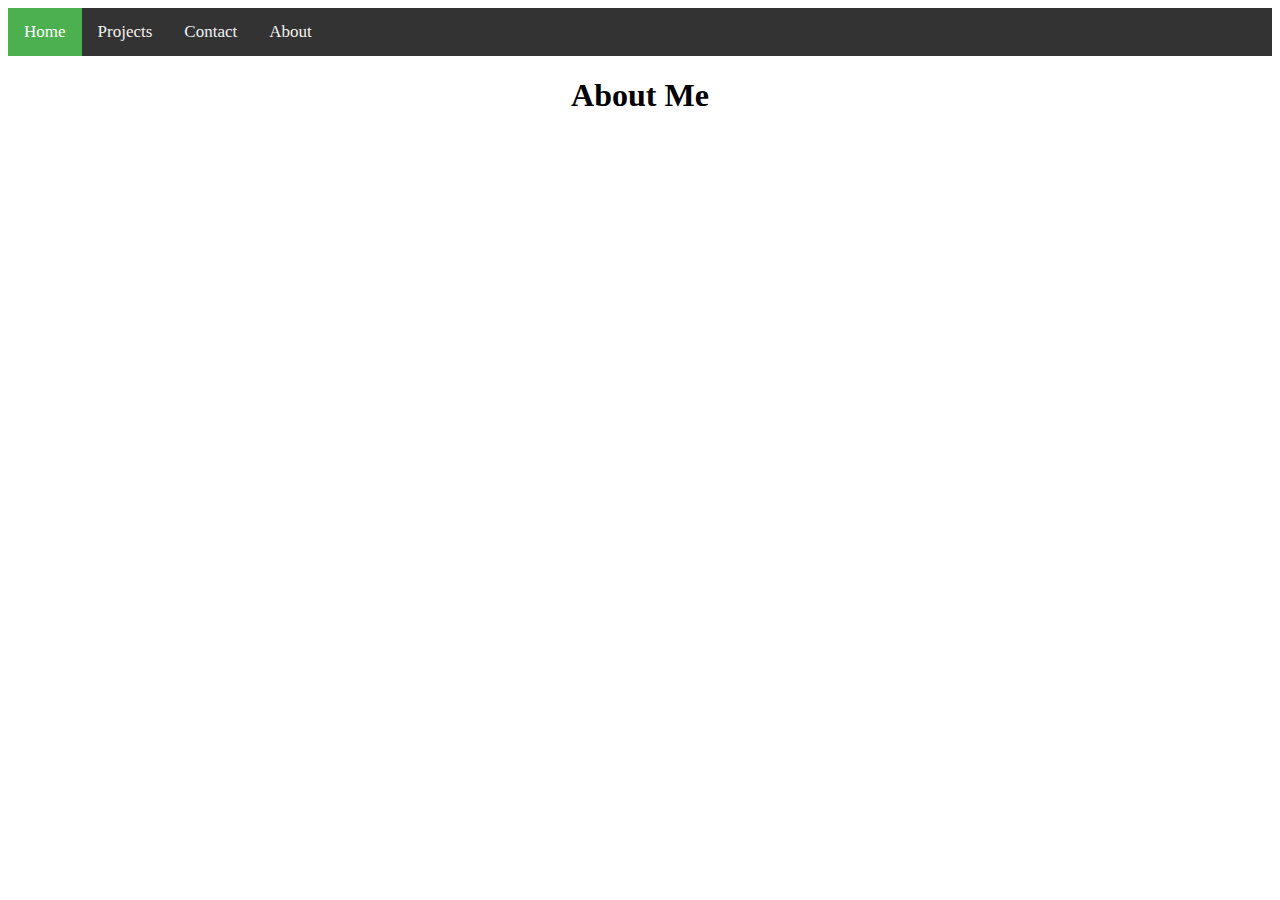
==== about.html @ 4fff0eeb "Created reusable header component and applied it to all .html pages" ====
<!DOCTYPE html>
<html lang="en">

<head>
    <meta charset="UTF-8">
    <meta name="viewport" content="width=device-width, initial-scale=1.0">
    <title>Jason Amar, Tech Enthusiast & Software Developer in Test</title>
    <link href="https://fonts.googleapis.com/css?family=Caveat|Montserrat:400,600&display=swap" rel="stylesheet">
    <link rel="stylesheet" href="css/styles.css">
    <script src="components/header.js" type="text/javascript" defer></script>
</head>

<body>
    <main>
        <header>
            <header-component></header-component>
            <div class="content-wrap">
                <h1>About Me</h1>
            </div>
        </header>
    </main>
</body>

</html>
---- css/styles.css ----
/* Global styles
------------------------------------*/
html {
  box-sizing: border-box;
}
*, *:before, *:after {
  box-sizing: inherit;
}

/* Style for image */
header img {
  float: left;
  display: inline;
  width: 20%;
}

h1, h2 {
  text-align: center;
}
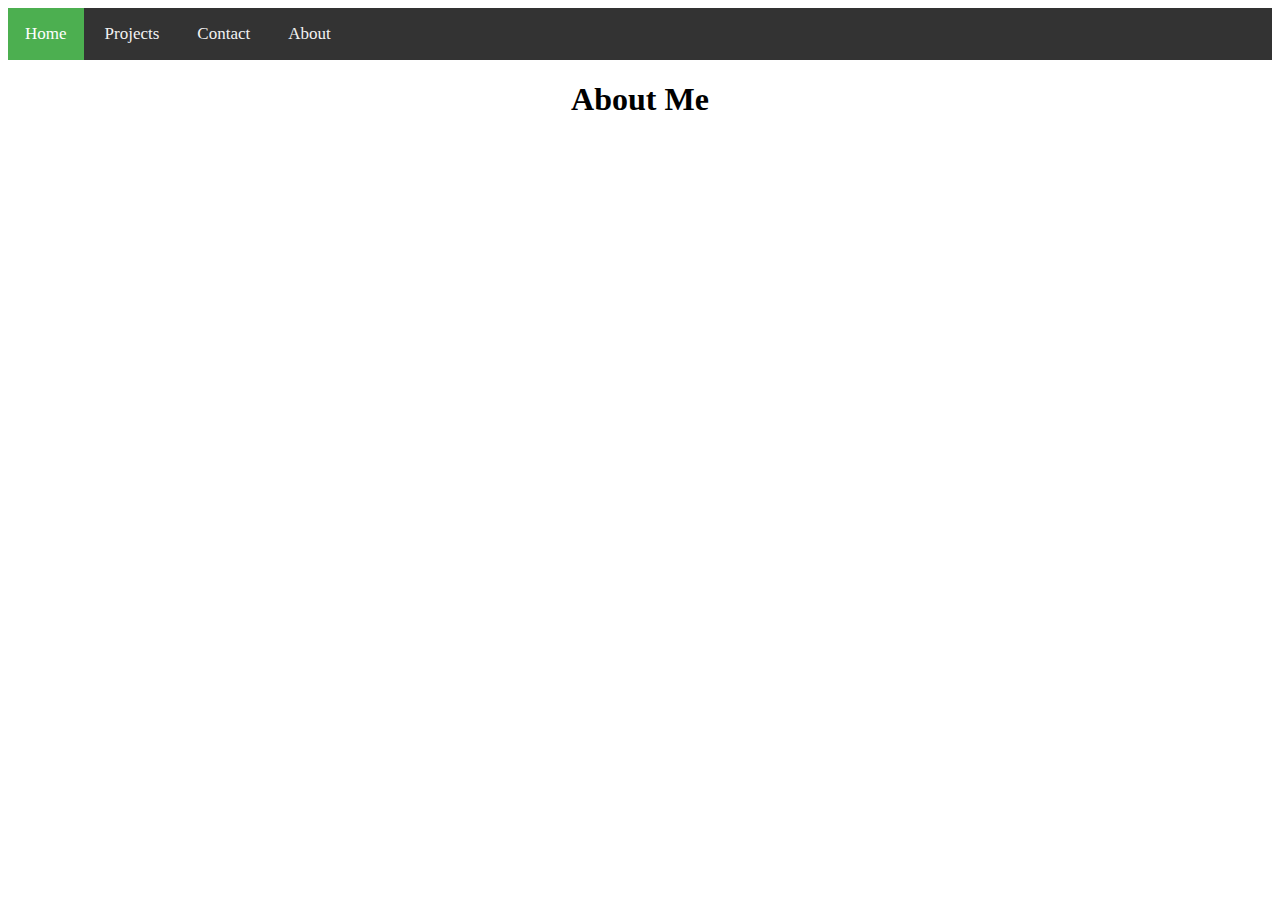
==== commit d5701758: "Edited header.js to be flexbox" ====
--- a/about.html
+++ b/about.html
@@ -11,13 +11,11 @@
 </head>
 
 <body>
+    <header-component></header-component>
     <main>
-        <header>
-            <header-component></header-component>
-            <div class="content-wrap">
-                <h1>About Me</h1>
-            </div>
-        </header>
+        <div class="content-wrap">
+            <h1>About Me</h1>
+        </div>
     </main>
 </body>
 
--- a/css/styles.css
+++ b/css/styles.css
@@ -7,13 +7,6 @@
   box-sizing: inherit;
 }
 
-/* Style for image */
-header img {
-  float: left;
-  display: inline;
-  width: 20%;
-}
-
 h1, h2 {
   text-align: center;
 }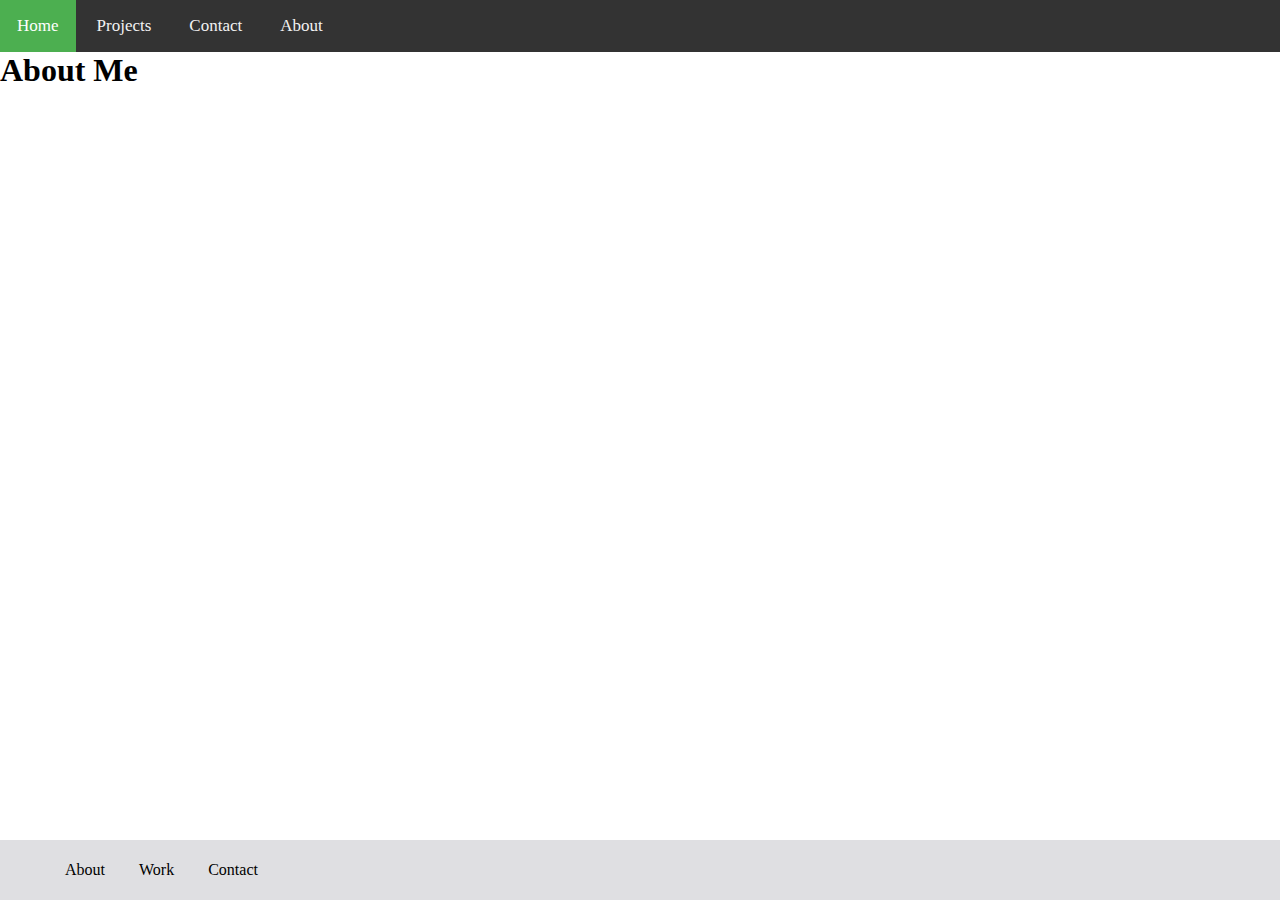
==== commit f12bae35: "Added CSS to space out header and footer component" ====
--- a/about.html
+++ b/about.html
@@ -6,8 +6,9 @@
     <meta name="viewport" content="width=device-width, initial-scale=1.0">
     <title>Jason Amar, Tech Enthusiast & Software Developer in Test</title>
     <link href="https://fonts.googleapis.com/css?family=Caveat|Montserrat:400,600&display=swap" rel="stylesheet">
-    <link rel="stylesheet" href="css/styles.css">
+    <link href="css/styles.css" rel="stylesheet" type="text/css">
     <script src="components/header.js" type="text/javascript" defer></script>
+    <script src="components/footer.js" type="text/javascript" defer></script>
 </head>
 
 <body>
@@ -17,6 +18,7 @@
             <h1>About Me</h1>
         </div>
     </main>
+    <footer-component></footer-component>
 </body>
 
 </html>--- a/css/styles.css
+++ b/css/styles.css
@@ -2,11 +2,21 @@
 ------------------------------------*/
 html {
   box-sizing: border-box;
+  height:100%;
 }
+
+body {
+  min-height: 100%;
+  display: flex;
+  flex-direction: column;
+}
+
+main {
+  flex: 1;
+}
+
 *, *:before, *:after {
   box-sizing: inherit;
-}
-
-h1, h2 {
-  text-align: center;
+  margin: 0;
+  border: 0;
 }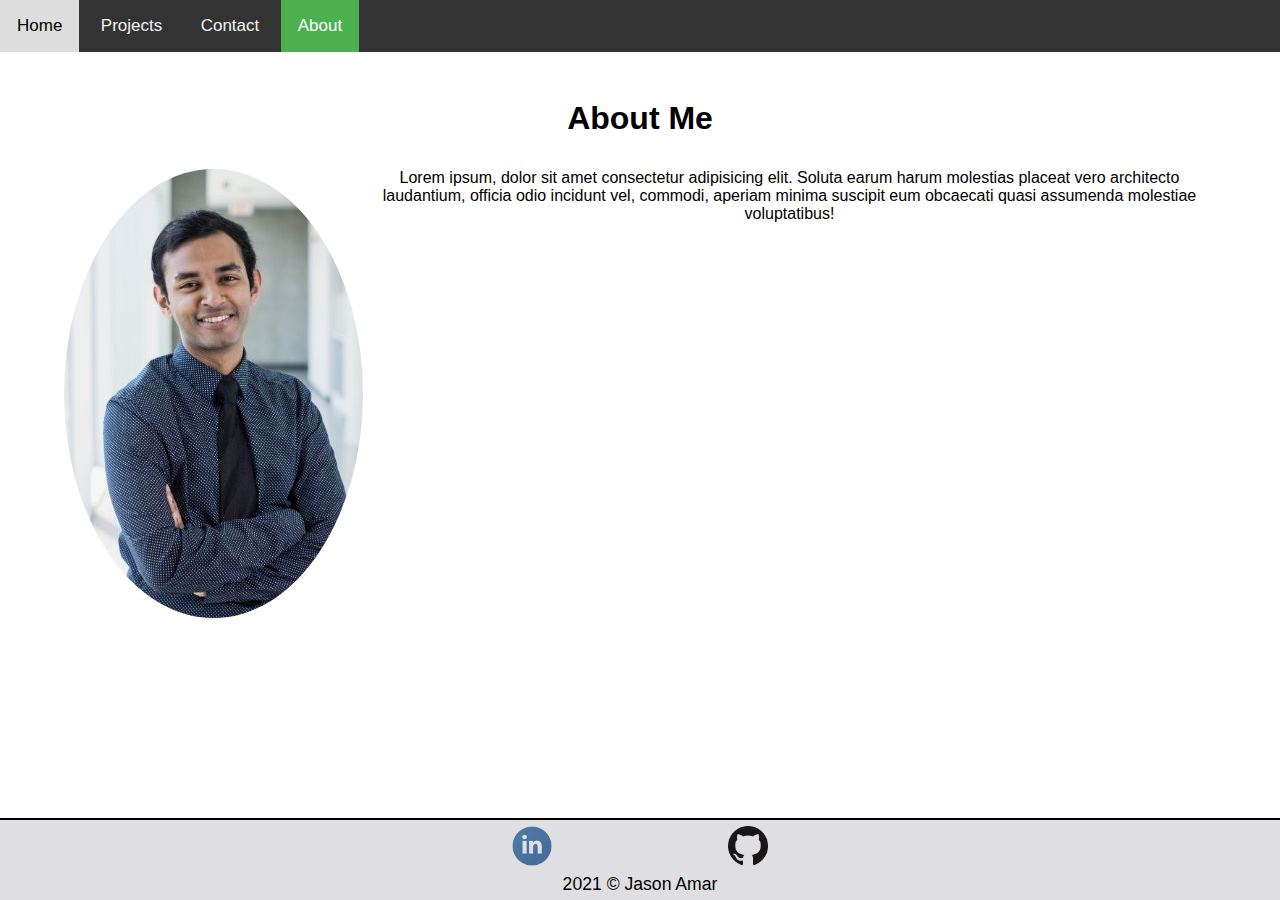
==== commit da41fd2a: "Add to about page, fixed styling in contact page" ====
--- a/about.html
+++ b/about.html
@@ -15,7 +15,16 @@
     <header-component></header-component>
     <main>
         <div class="content-wrap">
-            <h1>About Me</h1>
+            <h1 class="padB40">About Me</h1>
+            <div class="content-body">
+                <img style="border-radius: 50%;" src="images/my-image.png"></img>
+                <div>
+                    <p>Lorem ipsum, dolor sit amet consectetur adipisicing elit. Soluta earum harum molestias placeat vero architecto
+                        laudantium, officia odio incidunt vel, commodi, aperiam minima suscipit eum obcaecati quasi assumenda molestiae
+                        voluptatibus!</p>
+                </div>
+            </div>
+
         </div>
     </main>
     <footer-component></footer-component>
--- a/css/styles.css
+++ b/css/styles.css
@@ -1,22 +1,69 @@
-/* Global styles
-------------------------------------*/
-html {
+*, *:before, *:after {
   box-sizing: border-box;
-  height:100%;
+  margin: 0;
+  border: 0;
 }
 
 body {
-  min-height: 100%;
-  display: flex;
-  flex-direction: column;
+    height: 100%;
+    font-family: -apple-system,BlinkMacSystemFont,"Segoe UI",Roboto,"Helvetica Neue",Arial,sans-serif;
 }
 
-main {
-  flex: 1;
+.content-wrap {
+    text-align: center;
 }
 
-*, *:before, *:after {
-  box-sizing: inherit;
-  margin: 0;
-  border: 0;
+.content-body {
+    display: flex;
+    padding: 0 5%;
+}
+
+.padB40 {
+  padding-bottom: 2rem;
+}
+
+table {
+  border-collapse: collapse;
+  table-layout: fixed;
+  margin: auto;
+}
+
+td, th {
+  border: 1px solid #ddd;
+  padding: 8px;
+}
+
+tr:nth-child(even){background-color: #f2f2f2;}
+
+tr:hover {background-color: #ddd;}
+
+th {
+  padding-top: 12px;
+  padding-bottom: 12px;
+  background-color: #4CAF50;
+  color: white;
+}
+
+.btn {
+    display: inline-block;
+    font-weight: 400;
+    text-align: center;
+    white-space: nowrap;
+    vertical-align: middle;
+    -webkit-user-select: none;
+    -moz-user-select: none;
+    -ms-user-select: none;
+    user-select: none;
+    border: 1px solid transparent;
+    padding: .5rem .75rem;
+    font-size: 1rem;
+    line-height: 1.25;
+    border-radius: .25rem;
+    transition: all .15s ease-in-out;
+}
+
+.btn-dark {
+    color: #fff;
+    background-color: #343a40;
+    border-color: #343a40;
 }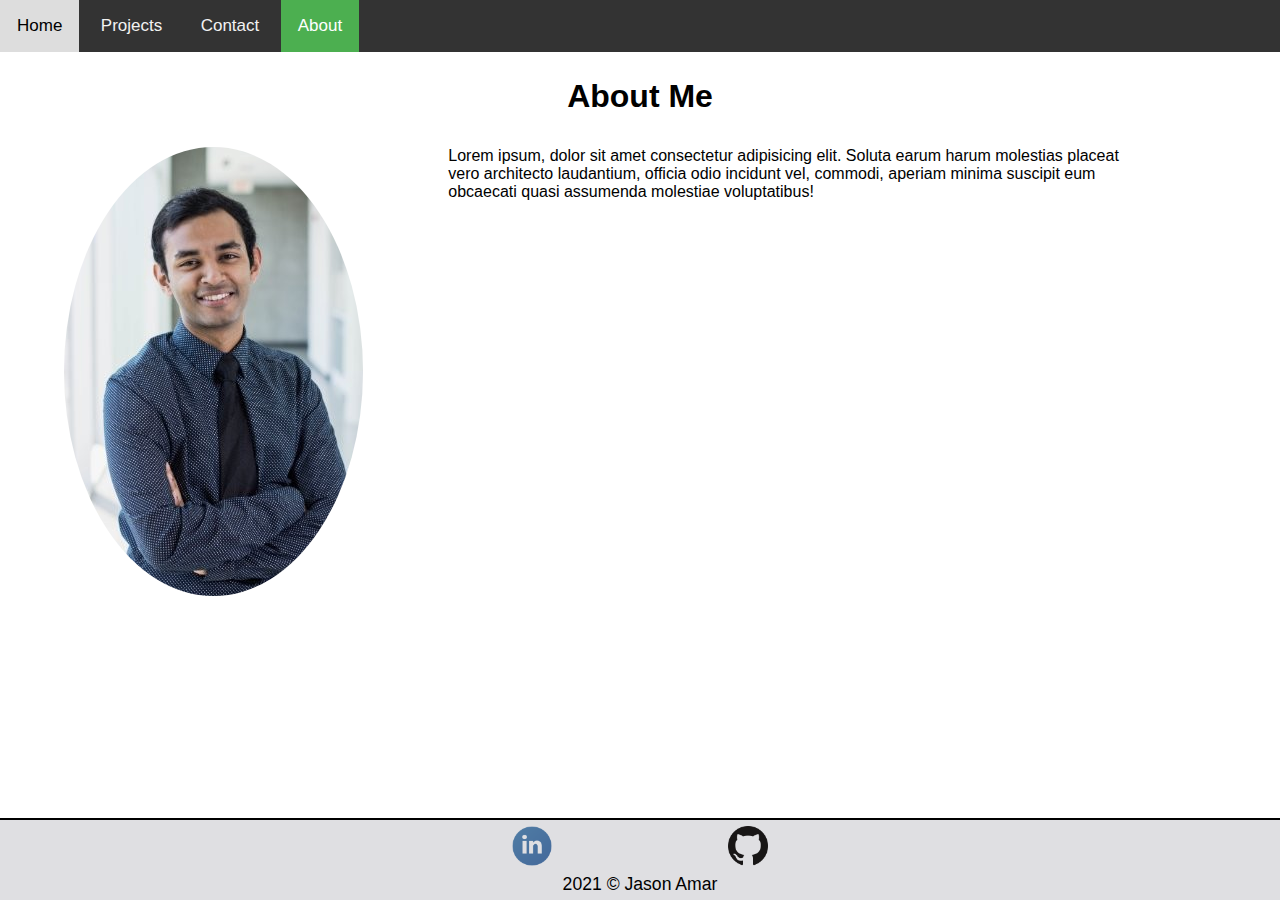
==== commit 306583de: "Fixed footer issue & made .content-wrap a flexbox" ====
--- a/about.html
+++ b/about.html
@@ -19,7 +19,7 @@
             <div class="content-body">
                 <img style="border-radius: 50%;" src="images/my-image.png"></img>
                 <div>
-                    <p>Lorem ipsum, dolor sit amet consectetur adipisicing elit. Soluta earum harum molestias placeat vero architecto
+                    <p style="padding: 0 10%;">Lorem ipsum, dolor sit amet consectetur adipisicing elit. Soluta earum harum molestias placeat vero architecto
                         laudantium, officia odio incidunt vel, commodi, aperiam minima suscipit eum obcaecati quasi assumenda molestiae
                         voluptatibus!</p>
                 </div>
--- a/css/styles.css
+++ b/css/styles.css
@@ -5,12 +5,17 @@
 }
 
 body {
-    height: 100%;
+    min-height: 100%;
     font-family: -apple-system,BlinkMacSystemFont,"Segoe UI",Roboto,"Helvetica Neue",Arial,sans-serif;
 }
 
 .content-wrap {
-    text-align: center;
+  display: flex;
+  flex-direction: column;
+  align-items: center;
+  justify-content: center;
+  padding: 2% 0;
+  text-align: left;
 }
 
 .content-body {
@@ -66,4 +71,20 @@
     color: #fff;
     background-color: #343a40;
     border-color: #343a40;
-}+}
+
+@media only screen and (min-height: 725px) {
+  footer-component {
+    position: fixed;
+    width: 100%;
+    bottom: 0;
+}
+}
+
+@media only screen and (min-height: 560px) {
+  .specific-footer {
+    position: fixed;
+    width: 100%;
+    bottom: 0;
+}
+}
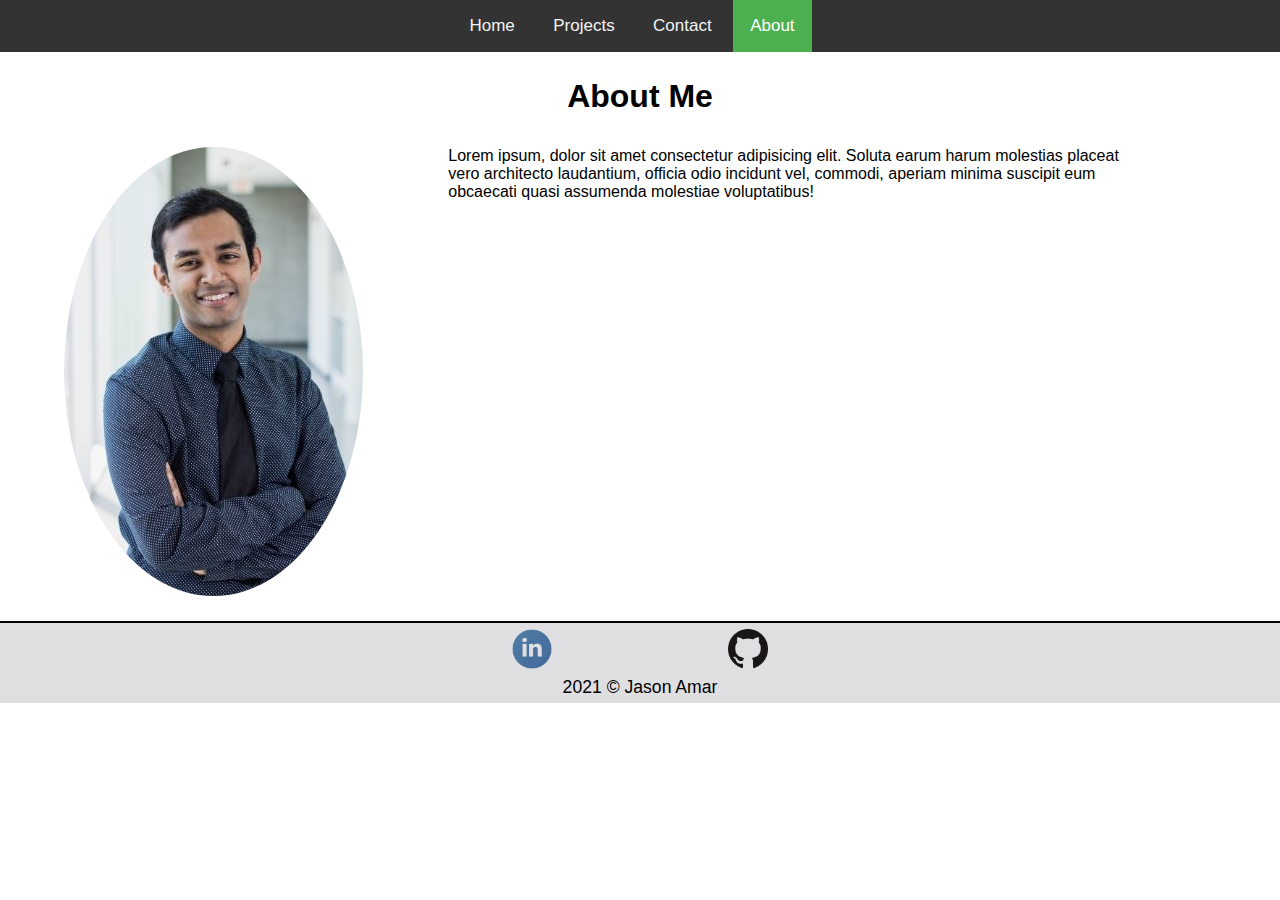
==== commit 762ecee3: "Updated html pages for better look/responsivity" ====
--- a/about.html
+++ b/about.html
@@ -17,17 +17,16 @@
         <div class="content-wrap">
             <h1 class="padB40">About Me</h1>
             <div class="content-body">
-                <img style="border-radius: 50%;" src="images/my-image.png"></img>
+                <img style="border-radius: 50%; height: 50%; width: 45%;" src="images/my-image.png"></img>
                 <div>
                     <p style="padding: 0 10%;">Lorem ipsum, dolor sit amet consectetur adipisicing elit. Soluta earum harum molestias placeat vero architecto
                         laudantium, officia odio incidunt vel, commodi, aperiam minima suscipit eum obcaecati quasi assumenda molestiae
                         voluptatibus!</p>
                 </div>
             </div>
-
         </div>
     </main>
-    <footer-component></footer-component>
+    <footer-component class="homepage-footer"></footer-component>
 </body>
 
 </html>--- a/css/styles.css
+++ b/css/styles.css
@@ -5,7 +5,6 @@
 }
 
 body {
-    min-height: 100%;
     font-family: -apple-system,BlinkMacSystemFont,"Segoe UI",Roboto,"Helvetica Neue",Arial,sans-serif;
 }
 
@@ -23,13 +22,19 @@
     padding: 0 5%;
 }
 
+.img-flexbox {
+    display: flex;
+    justify-content: space-evenly;
+    align-items: center;
+}
+
 .padB40 {
   padding-bottom: 2rem;
 }
 
 table {
   border-collapse: collapse;
-  table-layout: fixed;
+  table-layout: auto;
   margin: auto;
 }
 
@@ -74,17 +79,41 @@
 }
 
 @media only screen and (min-height: 725px) {
-  footer-component {
+  .general-footer {
     position: fixed;
     width: 100%;
     bottom: 0;
-}
+  }
 }
 
 @media only screen and (min-height: 560px) {
-  .specific-footer {
+  .projects-footer {
     position: fixed;
     width: 100%;
     bottom: 0;
+  }
 }
+
+@media only screen and (max-width: 1233px) {
+  .homepage-footer {
+    position: fixed;
+    width: 100%;
+    bottom: 0;
+  }
 }
+
+.container {
+    padding: 2% 0;
+    text-align: left;
+    margin-right: auto;
+    margin-left: auto;
+    padding-right: 15px;
+    padding-left: 15px;
+    max-width: 60%;
+}
+
+.homepage-img {
+  height: 50%; 
+  width: 40%;
+  padding: 1em;
+}